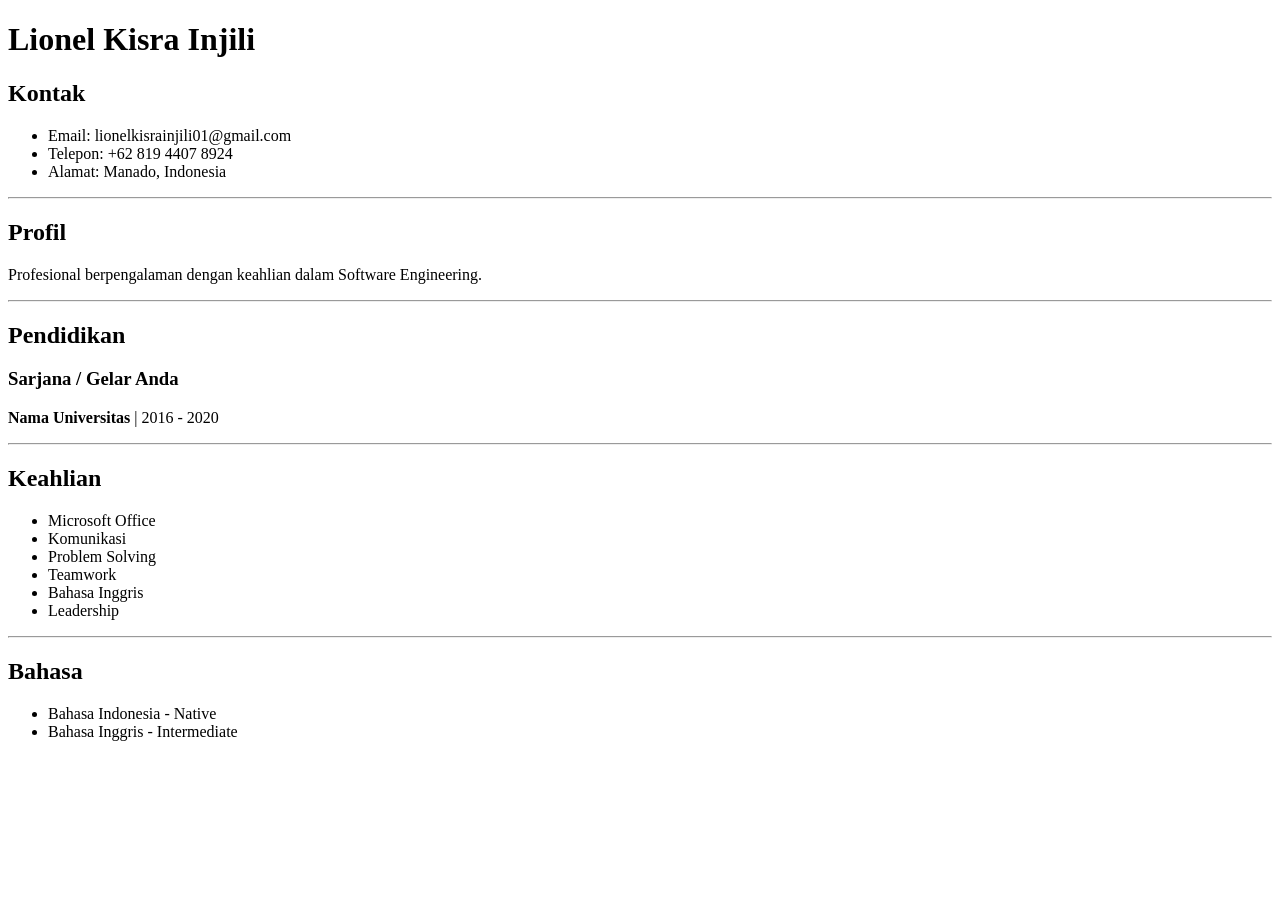
==== index.html @ 75ec7047 "First" ====
<!DOCTYPE html>
<html lang="id">
<head>
    <meta charset="UTF-8">
    <meta name="viewport" content="width=device-width, initial-scale=1.0">
    <title>Curriculum Vitae</title>
</head>
<body>
    <h1>Lionel Kisra Injili</h1>
    
    <h2>Kontak</h2>
    <ul>
        <li>Email: lionelkisrainjili01@gmail.com</li>
        <li>Telepon: +62 819 4407 8924</li>
        <li>Alamat: Manado, Indonesia</li>
    </ul>

    <hr>

    <h2>Profil</h2>
    <p>Profesional berpengalaman dengan keahlian dalam Software Engineering.</p>

    <hr>

    <h2>Pendidikan</h2>
    <h3>Sarjana / Gelar Anda</h3>
    <p><strong>Nama Universitas</strong> | 2016 - 2020</p>

    <hr>

    <h2>Keahlian</h2>
    <ul>
        <li>Microsoft Office</li>
        <li>Komunikasi</li>
        <li>Problem Solving</li>
        <li>Teamwork</li>
        <li>Bahasa Inggris</li>
        <li>Leadership</li>
    </ul>

    <hr>

    <h2>Bahasa</h2>
    <ul>
        <li>Bahasa Indonesia - Native</li>
        <li>Bahasa Inggris - Intermediate</li>
    </ul>
</body>
</html>
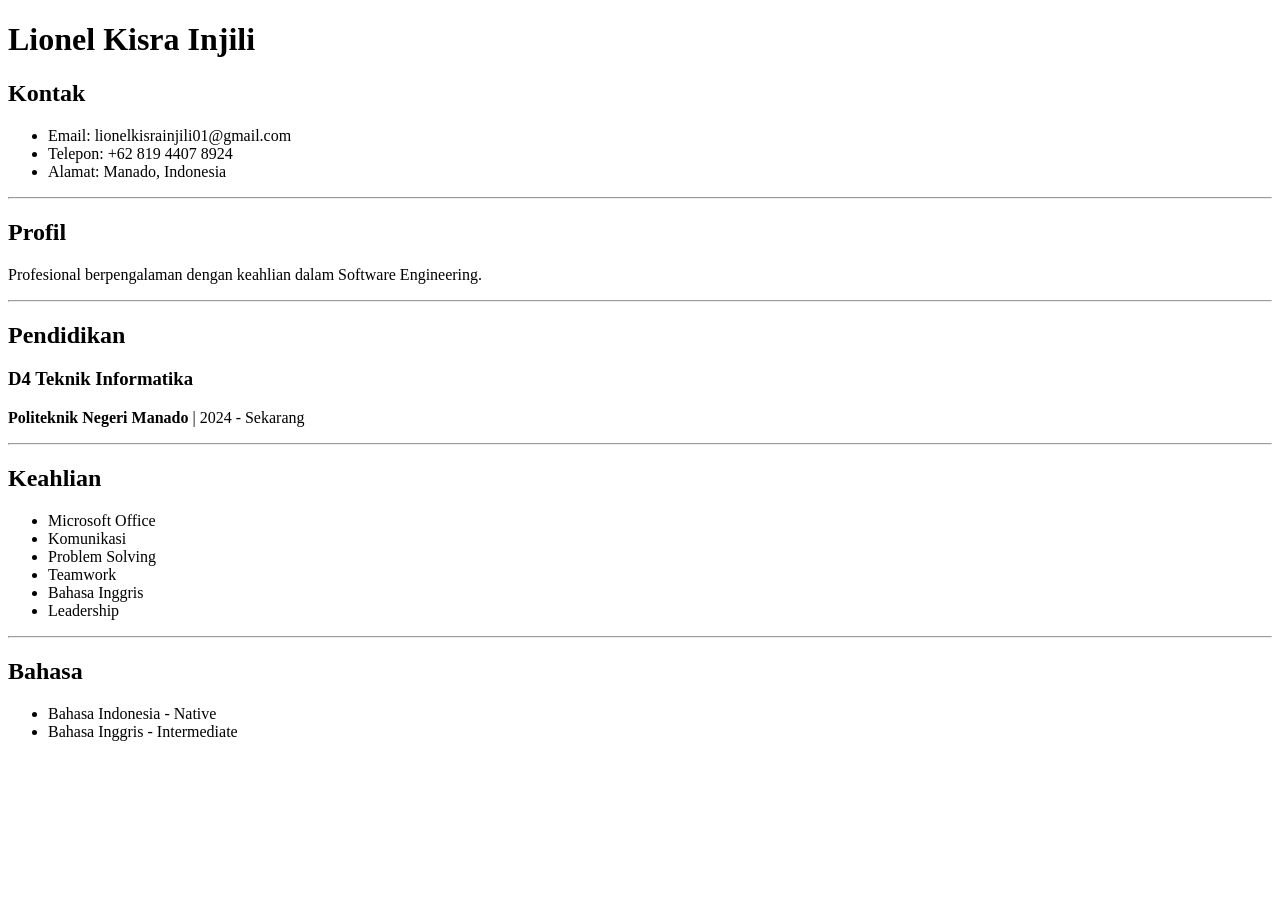
==== commit e3726f51: "Second" ====
--- a/index.html
+++ b/index.html
@@ -23,8 +23,8 @@
     <hr>
 
     <h2>Pendidikan</h2>
-    <h3>Sarjana / Gelar Anda</h3>
-    <p><strong>Nama Universitas</strong> | 2016 - 2020</p>
+    <h3>D4 Teknik Informatika</h3>
+    <p><strong>Politeknik Negeri Manado</strong> | 2024 - Sekarang</p>
 
     <hr>
 
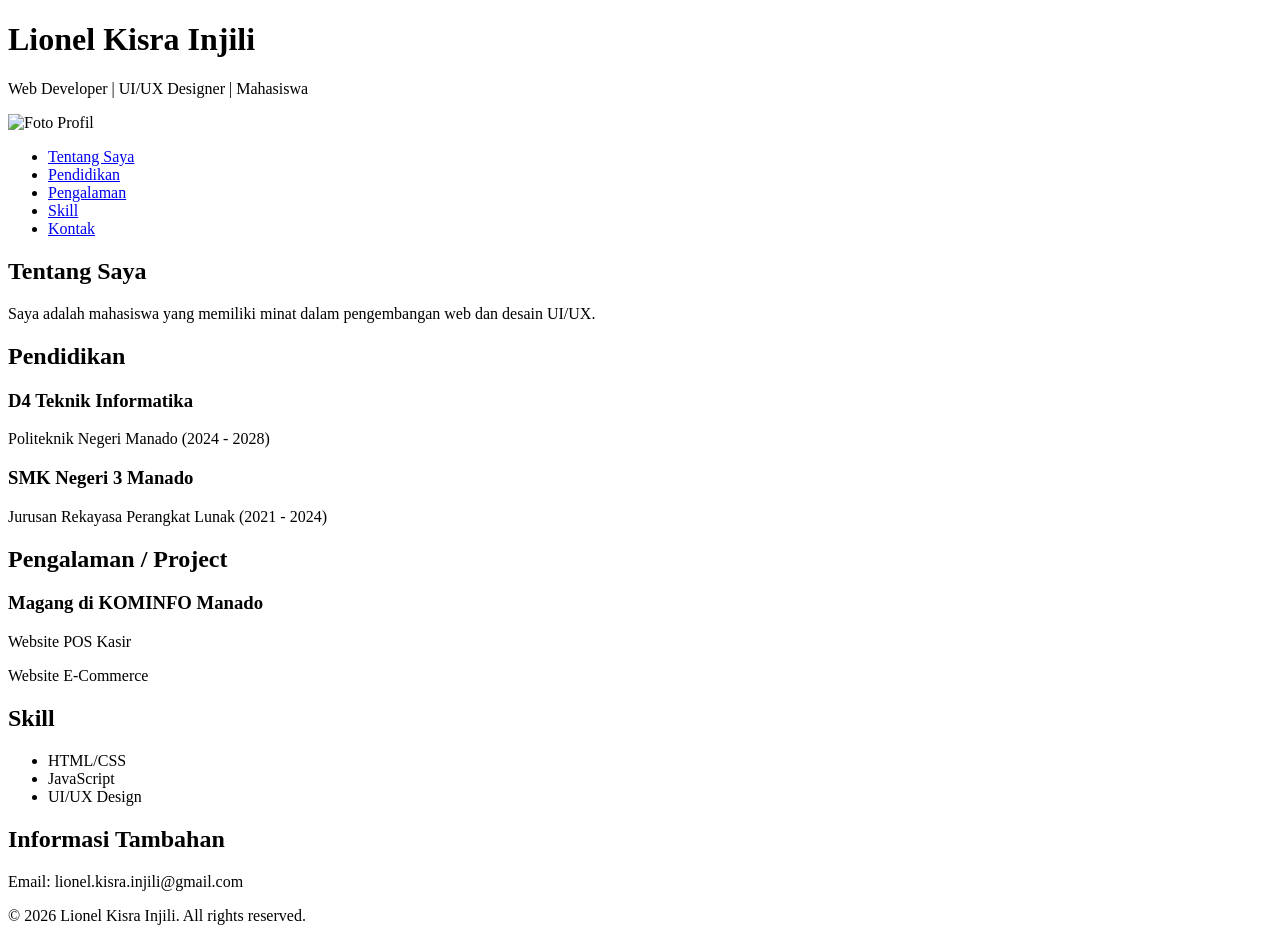
==== commit 5ea763b6: "Upgrade index dan Membuat halaman Kontak" ====
--- a/index.html
+++ b/index.html
@@ -1,49 +1,65 @@
 <!DOCTYPE html>
-<html lang="id">
+<html lang="en">
 <head>
     <meta charset="UTF-8">
     <meta name="viewport" content="width=device-width, initial-scale=1.0">
-    <title>Curriculum Vitae</title>
+    <title>Portofolio</title>
 </head>
 <body>
-    <h1>Lionel Kisra Injili</h1>
+    <header>
+        <h1>Lionel Kisra Injili</h1>
+        <p>Web Developer | UI/UX Designer | Mahasiswa</p>
+    </header>
     
-    <h2>Kontak</h2>
-    <ul>
-        <li>Email: lionelkisrainjili01@gmail.com</li>
-        <li>Telepon: +62 819 4407 8924</li>
-        <li>Alamat: Manado, Indonesia</li>
-    </ul>
+    <nav>
+        <img src="#" alt="Foto Profil">
+        <ul>
+            <li><a href="#tentang">Tentang Saya</a></li>
+            <li><a href="#pendidikan">Pendidikan</a></li>
+            <li><a href="#pengalaman">Pengalaman</a></li>
+            <li><a href="#skill">Skill</a></li>
+            <li><a href="kontak.html">Kontak</a></li>
+        </ul>
+    </nav>
 
-    <hr>
+    <main>
+        <section id="tentang">
+            <h2>Tentang Saya</h2>
+            <p>Saya adalah mahasiswa yang memiliki minat dalam pengembangan web dan desain UI/UX.</p>
+        </section>
 
-    <h2>Profil</h2>
-    <p>Profesional berpengalaman dengan keahlian dalam Software Engineering.</p>
+        <section id="pendidikan">
+            <h2>Pendidikan</h2>
+            <h3>D4 Teknik Informatika</h3>
+            <p>Politeknik Negeri Manado (2024 - 2028)</p>
+            <h3>SMK Negeri 3 Manado</h3>
+            <p>Jurusan Rekayasa Perangkat Lunak (2021 - 2024)</p>
+        </section>
 
-    <hr>
+        <section id="pengalaman">
+            <h2>Pengalaman / Project</h2>
+            <h3>Magang di KOMINFO Manado</h3>
+            <p>Website POS Kasir</p>
+            <p>Website E-Commerce</p>
+        </section>
 
-    <h2>Pendidikan</h2>
-    <h3>D4 Teknik Informatika</h3>
-    <p><strong>Politeknik Negeri Manado</strong> | 2024 - Sekarang</p>
+        <section id="skill">
+            <h2>Skill</h2>
+            <ul>
+                <li>HTML/CSS</li>
+                <li>JavaScript</li>
+                <li>UI/UX Design</li>
+            </ul>
+        </section>
 
-    <hr>
+        <section id="kontak">
+            <h2>Informasi Tambahan</h2>
+            <p>Email: lionel.kisra.injili@gmail.com</p>
+        </section>
+    </main>
 
-    <h2>Keahlian</h2>
-    <ul>
-        <li>Microsoft Office</li>
-        <li>Komunikasi</li>
-        <li>Problem Solving</li>
-        <li>Teamwork</li>
-        <li>Bahasa Inggris</li>
-        <li>Leadership</li>
-    </ul>
-
-    <hr>
-
-    <h2>Bahasa</h2>
-    <ul>
-        <li>Bahasa Indonesia - Native</li>
-        <li>Bahasa Inggris - Intermediate</li>
-    </ul>
+    <footer>
+        <p>&copy; 2026 Lionel Kisra Injili. All rights reserved.</p>
+    </footer>
 </body>
 </html>
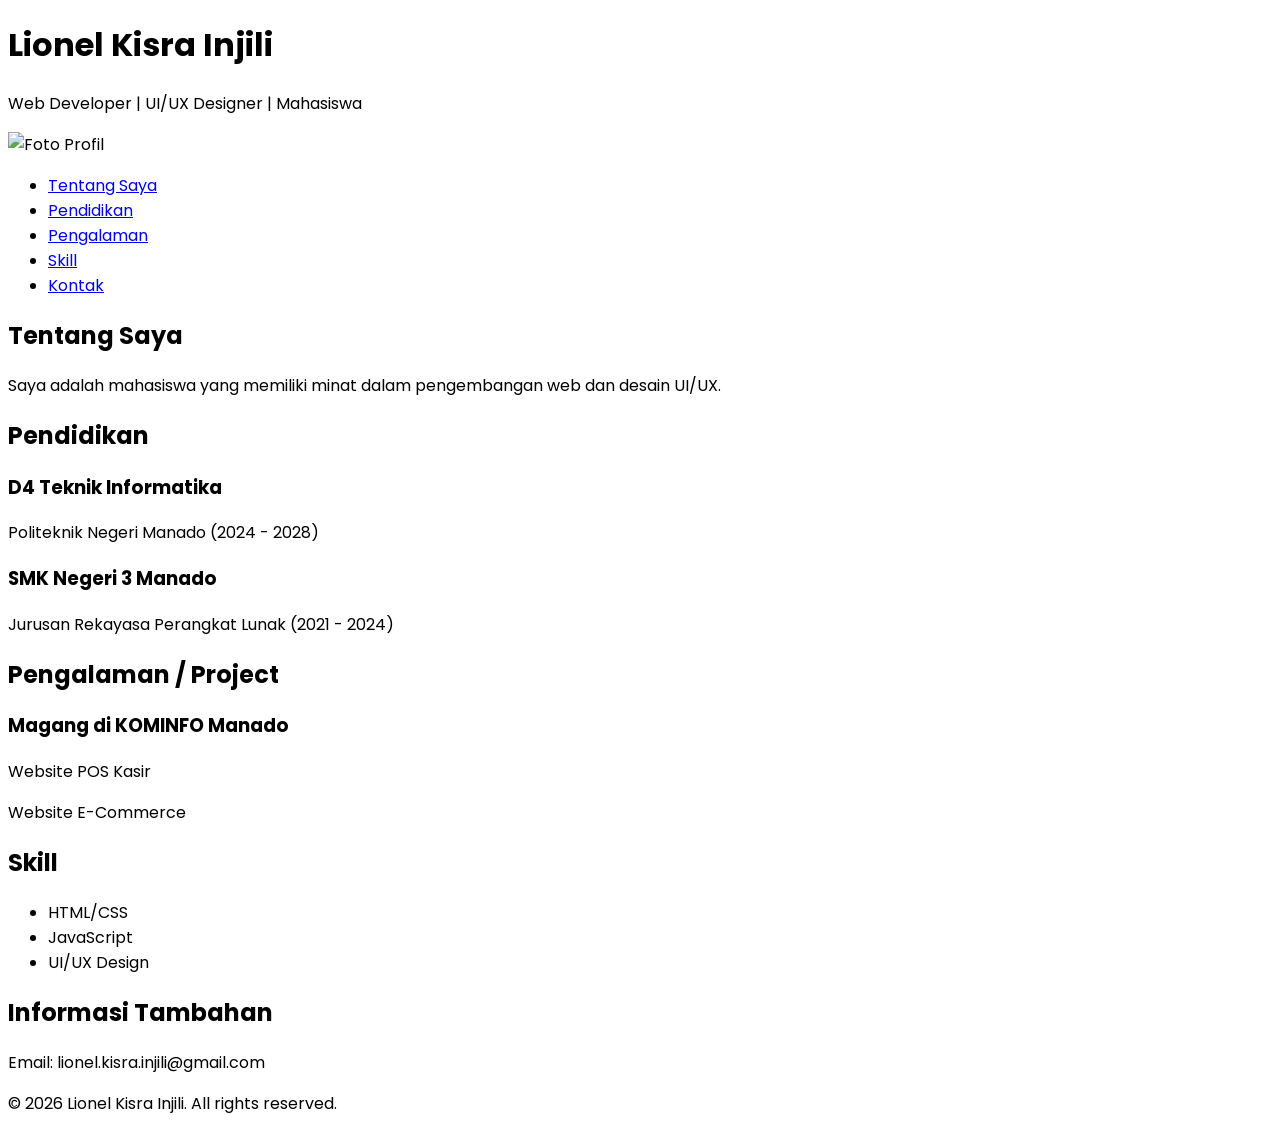
==== commit 5ee18842: "Menguba Font" ====
--- a/index.html
+++ b/index.html
@@ -3,7 +3,13 @@
 <head>
     <meta charset="UTF-8">
     <meta name="viewport" content="width=device-width, initial-scale=1.0">
+    <link rel="stylesheet" href="https://fonts.googleapis.com/css2?family=Poppins:wght@400;600;700&display=swap">
     <title>Portofolio</title>
+    <style>
+        body {
+            font-family: Poppins, sans-serif;
+        }
+    </style>
 </head>
 <body>
     <header>
